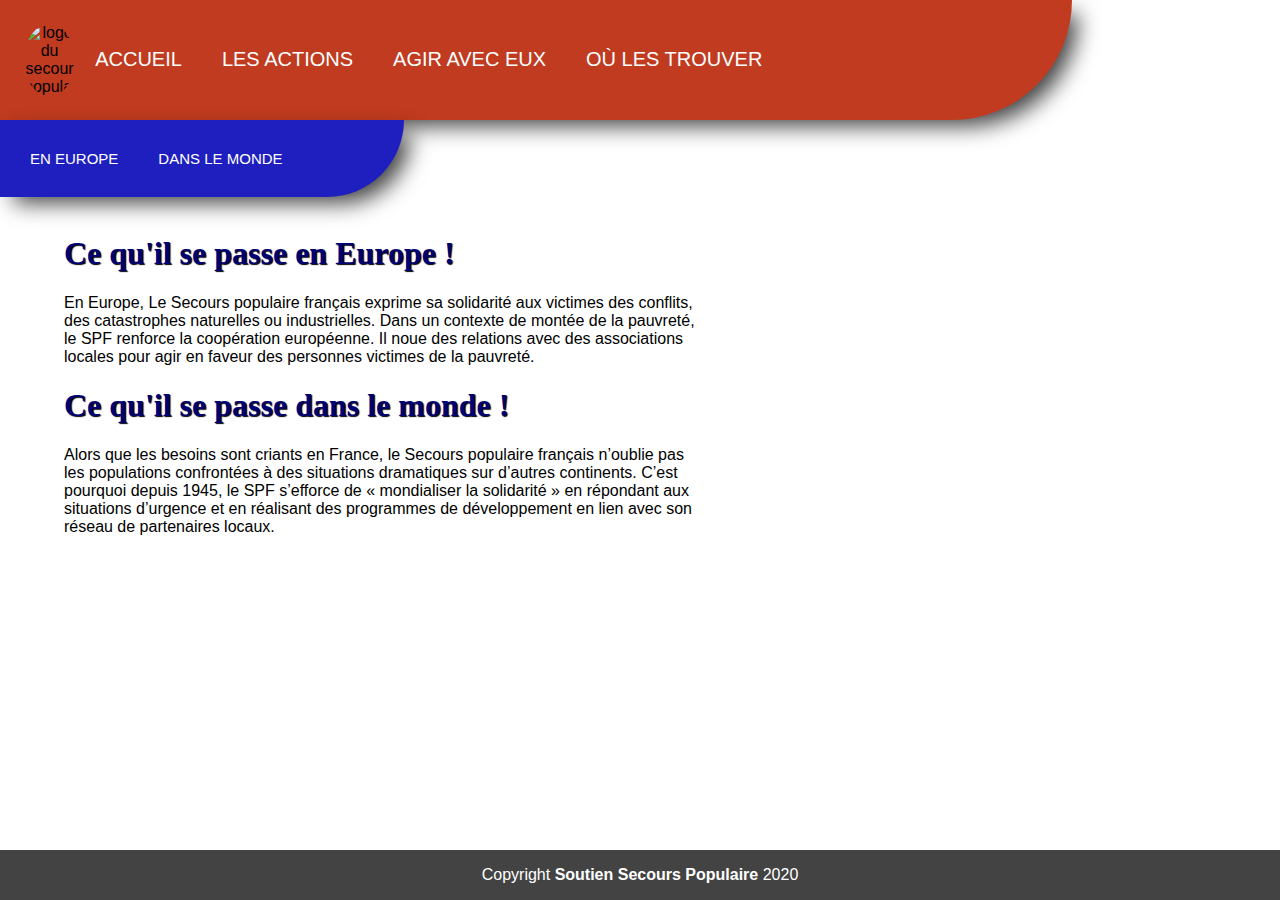
==== actions.html @ d3b723ac "Changement du menu et création de la page action" ====
<!doctype html>
<html lang="fr">
<head>
	<meta charset="utf-8" />
    <meta content="width=device-width, initial-scale=1.0" name="viewport">
	<title>Les actions du secours populaire</title>
	<link rel="stylesheet" href="style/style.css">

</head>
<body>
    <div id="containers">
        <nav id="nav-1">
            <img src="img/logo.PNG" alt="logo du secour populaire" id="image-menu">
            <a class="lien-1" href="index.html" title="Actions du Secours Populaire">Accueil </a>
            <a class="lien-1" href="actions.html" title="Actions du Secours Populaire">Les actions </a>
            <a class="lien-1" href="agir.html" title="Agir avec l'association">Agir avec eux </a>
            <a class="lien-1" href="trouver.html" title="Trouver l'association">Où les trouver</a>
        </nav>
        <div id="sous-menu">
            <a class="lien-2" href="dons.html">En europe</a>
            <a class="lien-2" href="benevole.html">Dans le monde</a>
        </div>
        <div id="contenu">
            <h1>Ce qu'il se passe en Europe !</h1>
        <p>En Europe, Le Secours populaire français exprime sa solidarité aux victimes des conflits, 
            des catastrophes naturelles ou industrielles. Dans un contexte de montée de la pauvreté, 
            le SPF renforce la coopération européenne. 
            Il noue des relations avec des associations locales pour agir en faveur des personnes victimes de la pauvreté.
        </p>


        <h1>Ce qu'il se passe dans le monde !</h1>
        <p>        
            Alors que les besoins sont criants en France, le Secours populaire français n’oublie pas les populations confrontées à des situations dramatiques sur d’autres continents. C’est pourquoi depuis 1945, 
            le SPF s’efforce de « mondialiser la solidarité » en répondant aux situations d’urgence et en réalisant des programmes de développement en lien avec son réseau de partenaires locaux.
        </p>
        </div>
        
    <footer>
        <p>Copyright <b>Soutien Secours Populaire</b> 2020</p>
    </footer>
    </div>
    
    
</body>
</html>
---- style/style.css ----
@font-face {
    font-family: "Kanit";
    src: url("../Kanit.ttf") format("ttf");
}

body {
    margin : 0 ; 
    padding : 0; 
        font-family: 'Kanit', sans-serif;
}

nav {  
    width: 80%; 
    padding: 24px;
    text-align: center;   
    z-index : 1; 
    display: flex ;
    text-align: center ;
    border-radius: 0px 0px 172px 0px;
    box-shadow: 10px 10px 22px -4px rgba(0,0,0,0.75);

  }

  #nav-1 {
    background: rgb(192, 59, 31);    
  }

  #image-menu {
      width : 5%;
      height: auto;
      border-radius: 50%;
  }


  .lien-1 {
    transition: 0.3s ease;
    background: rgb(192, 59, 31);
    color: #ffffff;
    font-size: 20px;
    text-decoration: none;
    border-top: 4px solid rgb(192, 59, 31);
    border-bottom: 4px solid rgb(192, 59, 31);
    padding: 20px 0;
    margin: 0 20px;
    text-transform: uppercase ;
  }
  .lien-1:hover {
    border-top: 4px solid #ffffff;
    border-bottom: 4px solid #ffffff;
    padding: 6px 0; 
  }
#containers{ 
    position : absolute ; 
    top : 0 ; 
    left : 0 ; 
    width: 100%;
    height : 100vh ; 
    background-image: url("../img/fond-site.PNG");
    -webkit-background-size: cover; /* pour anciens Chrome et Safari */
    background-size: cover; /* version standardisée */
    z-index : 100 ;
}

.actu1 {
 margin: auto ;
    display : flex ; 
  justify-content: center;
  width : 50% ;
  background-color : white;
   box-shadow: 0 4px 8px 0 rgba(0,0,0,0.2);
  transition: 0.3s;

}

.actu1:hover {
  box-shadow: 0 8px 16px 0 rgba(0,0,0,0.2);
}


.contenu-actu {
  padding: 2px 16px;
}

#sous-menu{
    background: rgb(31, 31, 192);
    width: 30%; 
    padding: 10px;
    text-align: center;   
    z-index : 1; 
    display: flex ;
    text-align: center ;
    border-radius: 0px 0px 172px 0px;
    box-shadow: 10px 10px 22px -4px rgba(0,0,0,0.75);
}

.lien-2{
    transition: 0.3s ease;
    background: rgb(31, 31, 192);
    color: #ffffff;
    font-size: 15px;
    text-decoration: none;
    padding: 20px 0;
    margin: 0 20px;
    text-transform: uppercase ;
}

.lien-2:hover {
    border-top: 4px solid #ffffff;
    border-bottom: 4px solid #ffffff;
    padding: 6px 0; 
}

#contenu{
    width:50%;
    margin-top: 3%;
    margin-left:5%;
}

#contenu h1{
    font-family: Verdana;
    text-shadow: 1px 1px 1px #000;
    color: #000071;
}

footer{
    background: rgb(67, 67, 67);
    color:white;
    width: 100%;
    position: absolute;
    bottom: 0;
    text-align: center;
}
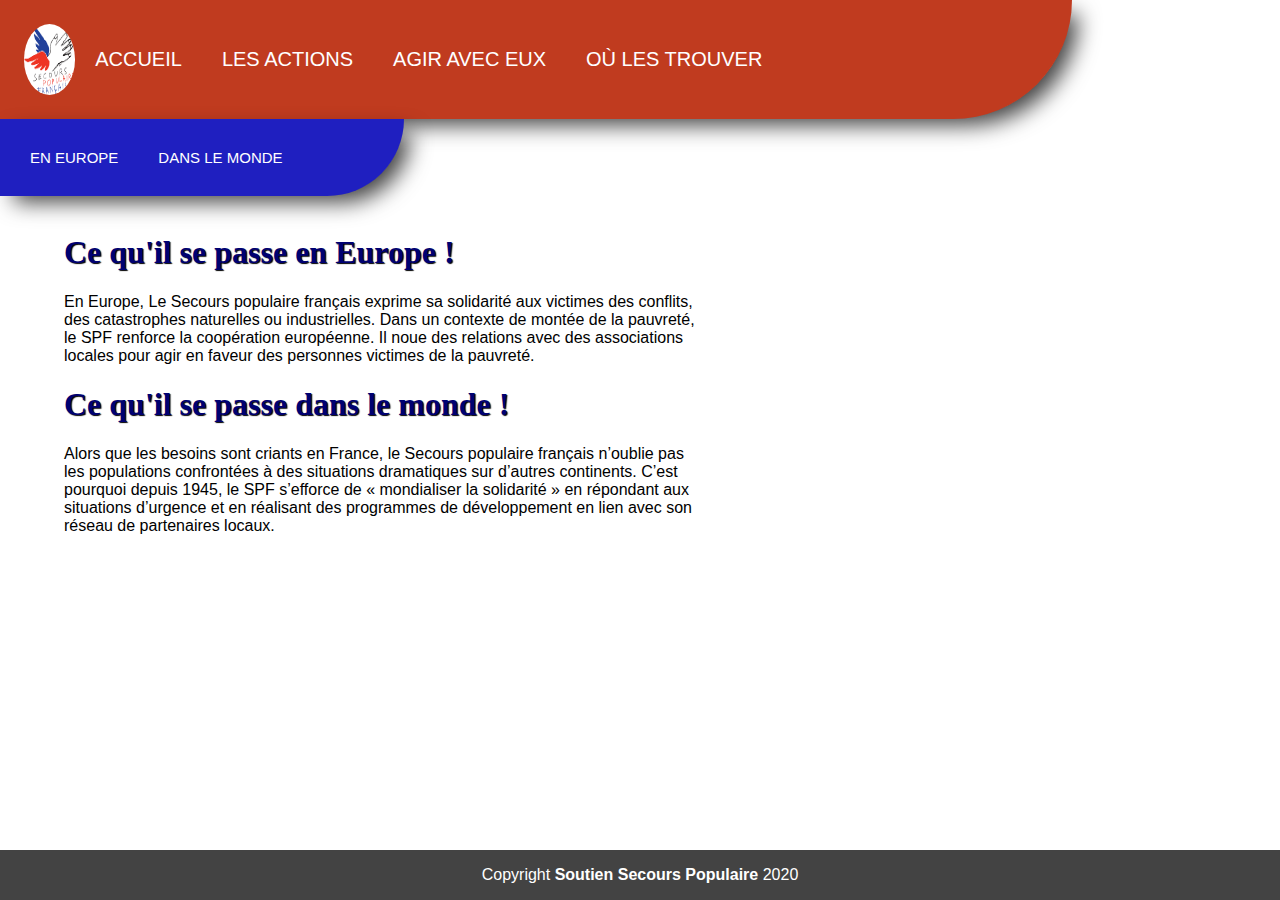
==== commit 854daa68: "Update actions.html" ====
--- a/actions.html
+++ b/actions.html
@@ -1,46 +1,46 @@
-<!doctype html>
-<html lang="fr">
-<head>
-	<meta charset="utf-8" />
-    <meta content="width=device-width, initial-scale=1.0" name="viewport">
-	<title>Les actions du secours populaire</title>
-	<link rel="stylesheet" href="style/style.css">
-
-</head>
-<body>
-    <div id="containers">
-        <nav id="nav-1">
-            <img src="img/logo.PNG" alt="logo du secour populaire" id="image-menu">
-            <a class="lien-1" href="index.html" title="Actions du Secours Populaire">Accueil </a>
-            <a class="lien-1" href="actions.html" title="Actions du Secours Populaire">Les actions </a>
-            <a class="lien-1" href="agir.html" title="Agir avec l'association">Agir avec eux </a>
-            <a class="lien-1" href="trouver.html" title="Trouver l'association">Où les trouver</a>
-        </nav>
-        <div id="sous-menu">
-            <a class="lien-2" href="dons.html">En europe</a>
-            <a class="lien-2" href="benevole.html">Dans le monde</a>
-        </div>
-        <div id="contenu">
-            <h1>Ce qu'il se passe en Europe !</h1>
-        <p>En Europe, Le Secours populaire français exprime sa solidarité aux victimes des conflits, 
-            des catastrophes naturelles ou industrielles. Dans un contexte de montée de la pauvreté, 
-            le SPF renforce la coopération européenne. 
-            Il noue des relations avec des associations locales pour agir en faveur des personnes victimes de la pauvreté.
-        </p>
-
-
-        <h1>Ce qu'il se passe dans le monde !</h1>
-        <p>        
-            Alors que les besoins sont criants en France, le Secours populaire français n’oublie pas les populations confrontées à des situations dramatiques sur d’autres continents. C’est pourquoi depuis 1945, 
-            le SPF s’efforce de « mondialiser la solidarité » en répondant aux situations d’urgence et en réalisant des programmes de développement en lien avec son réseau de partenaires locaux.
-        </p>
-        </div>
-        
-    <footer>
-        <p>Copyright <b>Soutien Secours Populaire</b> 2020</p>
-    </footer>
-    </div>
-    
-    
-</body>
-</html>+<!doctype html>
+<html lang="fr">
+<head>
+	<meta charset="utf-8" />
+    <meta content="width=device-width, initial-scale=1.0" name="viewport">
+	<title>Les actions du secours populaire</title>
+	<link rel="stylesheet" href="style/style.css">
+
+</head>
+<body>
+    <div id="containers">
+        <nav id="nav-1">
+            <img src="img/logo.png" alt="logo du secours populaire" id="image-menu">
+            <a class="lien-1" href="index.html" title="Actions du Secours Populaire">Accueil </a>
+            <a class="lien-1" href="actions.html" title="Actions du Secours Populaire">Les actions </a>
+            <a class="lien-1" href="agir.html" title="Agir avec l'association">Agir avec eux </a>
+            <a class="lien-1" href="trouver.html" title="Trouver l'association">Où les trouver</a>
+        </nav>
+        <div id="sous-menu">
+            <a class="lien-2" href="dons.html">En europe</a>
+            <a class="lien-2" href="benevole.html">Dans le monde</a>
+        </div>
+        <div id="contenu">
+            <h1>Ce qu'il se passe en Europe !</h1>
+        <p>En Europe, Le Secours populaire français exprime sa solidarité aux victimes des conflits, 
+            des catastrophes naturelles ou industrielles. Dans un contexte de montée de la pauvreté, 
+            le SPF renforce la coopération européenne. 
+            Il noue des relations avec des associations locales pour agir en faveur des personnes victimes de la pauvreté.
+        </p>
+
+
+        <h1>Ce qu'il se passe dans le monde !</h1>
+        <p>        
+            Alors que les besoins sont criants en France, le Secours populaire français n’oublie pas les populations confrontées à des situations dramatiques sur d’autres continents. C’est pourquoi depuis 1945, 
+            le SPF s’efforce de « mondialiser la solidarité » en répondant aux situations d’urgence et en réalisant des programmes de développement en lien avec son réseau de partenaires locaux.
+        </p>
+        </div>
+        
+    <footer>
+        <p>Copyright <b>Soutien Secours Populaire</b> 2020</p>
+    </footer>
+    </div>
+    
+    
+</body>
+</html>
--- a/style/style.css
+++ b/style/style.css
@@ -1,132 +1,133 @@
-@font-face {
-    font-family: "Kanit";
-    src: url("../Kanit.ttf") format("ttf");
-}
-
-body {
-    margin : 0 ; 
-    padding : 0; 
-        font-family: 'Kanit', sans-serif;
-}
-
-nav {  
-    width: 80%; 
-    padding: 24px;
-    text-align: center;   
-    z-index : 1; 
-    display: flex ;
-    text-align: center ;
-    border-radius: 0px 0px 172px 0px;
-    box-shadow: 10px 10px 22px -4px rgba(0,0,0,0.75);
-
-  }
-
-  #nav-1 {
-    background: rgb(192, 59, 31);    
-  }
-
-  #image-menu {
-      width : 5%;
-      height: auto;
-      border-radius: 50%;
-  }
-
-
-  .lien-1 {
-    transition: 0.3s ease;
-    background: rgb(192, 59, 31);
-    color: #ffffff;
-    font-size: 20px;
-    text-decoration: none;
-    border-top: 4px solid rgb(192, 59, 31);
-    border-bottom: 4px solid rgb(192, 59, 31);
-    padding: 20px 0;
-    margin: 0 20px;
-    text-transform: uppercase ;
-  }
-  .lien-1:hover {
-    border-top: 4px solid #ffffff;
-    border-bottom: 4px solid #ffffff;
-    padding: 6px 0; 
-  }
-#containers{ 
-    position : absolute ; 
-    top : 0 ; 
-    left : 0 ; 
-    width: 100%;
-    height : 100vh ; 
-    background-image: url("../img/fond-site.PNG");
-    -webkit-background-size: cover; /* pour anciens Chrome et Safari */
-    background-size: cover; /* version standardisée */
-    z-index : 100 ;
-}
-
-.actu1 {
- margin: auto ;
-    display : flex ; 
-  justify-content: center;
-  width : 50% ;
-  background-color : white;
-   box-shadow: 0 4px 8px 0 rgba(0,0,0,0.2);
-  transition: 0.3s;
-
-}
-
-.actu1:hover {
-  box-shadow: 0 8px 16px 0 rgba(0,0,0,0.2);
-}
-
-
-.contenu-actu {
-  padding: 2px 16px;
-}
-
-#sous-menu{
-    background: rgb(31, 31, 192);
-    width: 30%; 
-    padding: 10px;
-    text-align: center;   
-    z-index : 1; 
-    display: flex ;
-    text-align: center ;
-    border-radius: 0px 0px 172px 0px;
-    box-shadow: 10px 10px 22px -4px rgba(0,0,0,0.75);
-}
-
-.lien-2{
-    transition: 0.3s ease;
-    background: rgb(31, 31, 192);
-    color: #ffffff;
-    font-size: 15px;
-    text-decoration: none;
-    padding: 20px 0;
-    margin: 0 20px;
-    text-transform: uppercase ;
-}
-
-.lien-2:hover {
-    border-top: 4px solid #ffffff;
-    border-bottom: 4px solid #ffffff;
-    padding: 6px 0; 
-}
-
-#contenu{
-    width:50%;
-    margin-top: 3%;
-    margin-left:5%;
-}
-
-#contenu h1{
-    font-family: Verdana;
-    text-shadow: 1px 1px 1px #000;
-    color: #000071;
-}
-
-footer{
-    background: rgb(67, 67, 67);
-    color:white;
-    width: 100%;
-    position: absolute;
-    bottom: 0;
-    text-align: center;
-}
+@font-face {
+    font-family: "Kanit";
+    src: url("../Kanit.ttf") format("ttf");
+}
+
+body {
+    margin : 0 ; 
+    padding : 0; 
+        font-family: 'Kanit', sans-serif;
+}
+
+nav {  
+    width: 80%; 
+    padding: 24px;
+    text-align: center;   
+    z-index : 1; 
+    display: flex ;
+    text-align: center ;
+    border-radius: 0px 0px 172px 0px;
+    box-shadow: 10px 10px 22px -4px rgba(0,0,0,0.75);
+
+  }
+
+  #nav-1 {
+    background: rgb(192, 59, 31);    
+  }
+
+  #image-menu {
+      width : 5%;
+      height: auto;
+      border-radius: 50%;
+  }
+
+
+  .lien-1 {
+    transition: 0.3s ease;
+    background: rgb(192, 59, 31);
+    color: #ffffff;
+    font-size: 20px;
+    text-decoration: none;
+    border-top: 4px solid rgb(192, 59, 31);
+    border-bottom: 4px solid rgb(192, 59, 31);
+    padding: 20px 0;
+    margin: 0 20px;
+    text-transform: uppercase ;
+  }
+  .lien-1:hover {
+    border-top: 4px solid #ffffff;
+    border-bottom: 4px solid #ffffff;
+    padding: 6px 0; 
+  }
+#containers{ 
+    position : absolute ; 
+    top : 0 ; 
+    left : 0 ; 
+    width: 100%;
+    height : 100vh ; 
+    background-image: url("../img/fond-site.PNG");
+    -webkit-background-size: cover; /* pour anciens Chrome et Safari */
+    background-size: cover; /* version standardisée */
+    z-index : 100 ;
+}
+
+.actu1 {
+ margin: auto ;
+    display : flex ; 
+  justify-content: center;
+  width : 50% ;
+  background-color : white;
+   box-shadow: 0 4px 8px 0 rgba(0,0,0,0.2);
+  transition: 0.3s;
+    margin-top: 5%;
+}
+
+.actu1:hover {
+  box-shadow: 0 8px 16px 0 rgba(0,0,0,0.2);
+    
+}
+
+
+.contenu-actu {
+  padding: 2px 16px;
+}
+
+#sous-menu{
+    background: rgb(31, 31, 192);
+    width: 30%; 
+    padding: 10px;
+    text-align: center;   
+    z-index : 1; 
+    display: flex ;
+    text-align: center ;
+    border-radius: 0px 0px 172px 0px;
+    box-shadow: 10px 10px 22px -4px rgba(0,0,0,0.75);
+}
+
+.lien-2{
+    transition: 0.3s ease;
+    background: rgb(31, 31, 192);
+    color: #ffffff;
+    font-size: 15px;
+    text-decoration: none;
+    padding: 20px 0;
+    margin: 0 20px;
+    text-transform: uppercase ;
+}
+
+.lien-2:hover {
+    border-top: 4px solid #ffffff;
+    border-bottom: 4px solid #ffffff;
+    padding: 6px 0; 
+}
+
+#contenu{
+    width:50%;
+    margin-top: 3%;
+    margin-left:5%;
+}
+
+#contenu h1{
+    font-family: Verdana;
+    text-shadow: 1px 1px 1px #000;
+    color: #000071;
+}
+
+footer{
+    background: rgb(67, 67, 67);
+    color:white;
+    width: 100%;
+    position: absolute;
+    bottom: 0;
+    text-align: center;
+}
